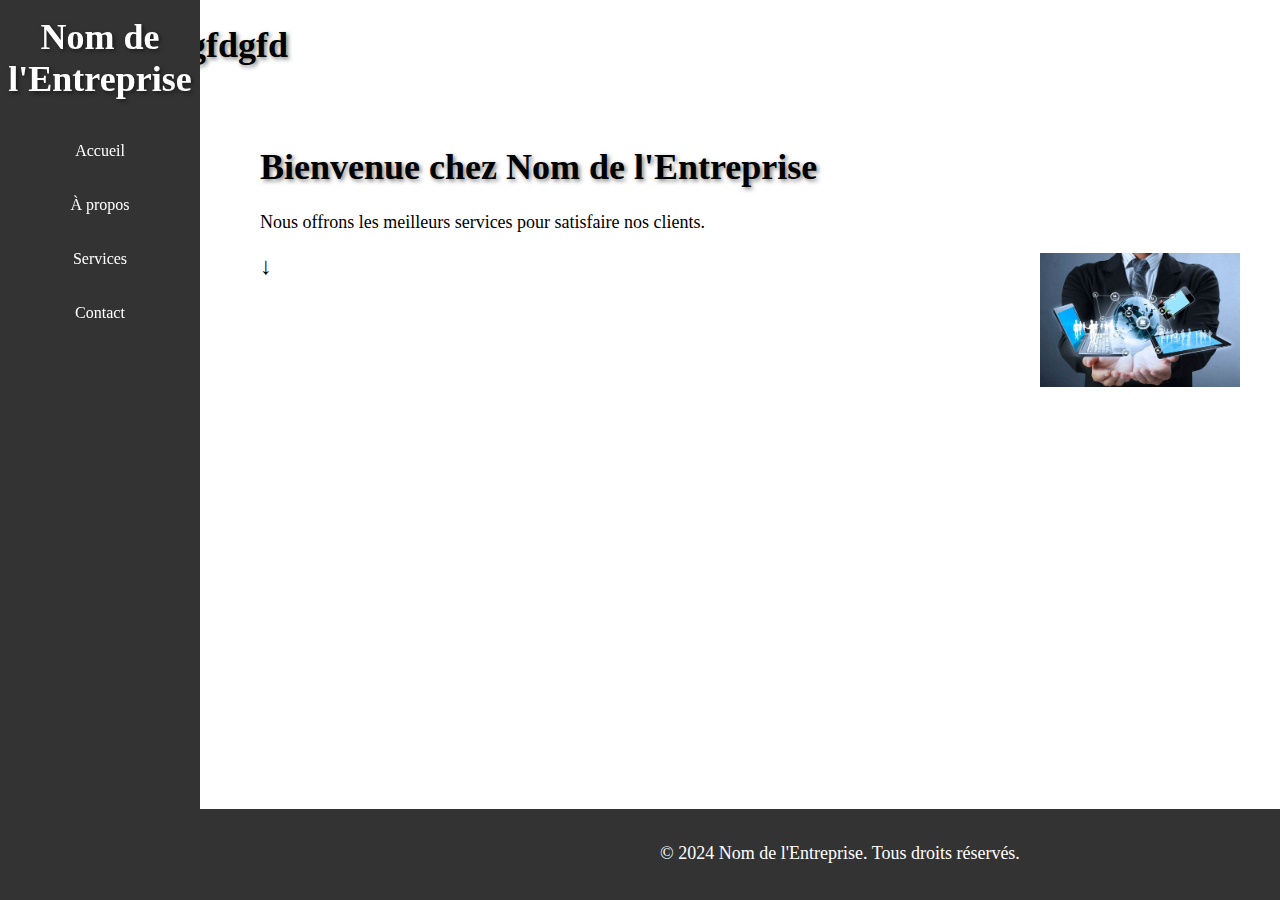
==== index.html @ 676d3b5d "new modif" ====
<!DOCTYPE html>
<html lang="fr">
<head>
    <meta charset="UTF-8">
    <meta name="viewport" content="width=device-width, initial-scale=1.0">
    <title>Accueil - Nom de l'Entreprise</title>
    <link rel="stylesheet" href="../css/styles.css">
</head>
<body>
    <header>
        <h1>Nom de l'Entreprise</h1>
        <nav>
            <ul>
                <li><a href="index.html">Accueil</a></li>
                <li><a href="about.html">À propos</a></li>
                <li class="dropdown">
                    <a href="services.html" class="dropdown-toggle" id="services-toggle">Services</a>
                    <ul class="dropdown-menu" id="dropdown-menu">
                        <li><a href="#">Procédé</a></li>
                        <li><a href="#">Mécanique</a></li>
                        <li><a href="#">Électricité</a></li>
                        <li><a href="#">Instrumentation et contrôle</a></li>
                        <li><a href="#">Dessin et Conception</a></li>
                        <li><a href="#">Conception et spécification d'équipements</a></li>
                        <li><a href="#">Gestion de projet</a></li>
                    </ul>
                </li>
                <li><a href="contact.html">Contact</a></li>
            </ul>
        </nav>
    </header>
    <h1>fghgdfgfgfdgfdgfd</h1>
    <main>
        
        <section>
            <h1>Bienvenue chez Nom de l'Entreprise</h1>
            <p>Nous offrons les meilleurs services pour satisfaire nos clients.</p>
            <img src="../image/DDC_Site_Complet.jpg" alt="Image de présentation" class="floating-image">
        </section>
        <div class="arrow-down">&#8595;</div>
    </main>
    <footer>
        <p>&copy; 2024 Nom de l'Entreprise. Tous droits réservés.</p>
    </footer>
    <script src="../js/scripts.js"></script>
</body>
</html>
---- css/styles.css ----
.container {
    max-width: 800px;
    margin: 0 auto;
    padding: 20px;
    text-align: center;
}
h1 {
    font-size: 36px;
    font-weight: bold;
    text-shadow: 2px 2px 4px rgba(0, 0, 0, 0.5);
}
p {
    font-size: 18px;
    margin-bottom: 20px;
}
.cta-button {
    display: inline-block;
    padding: 10px 20px;
    background-color: #ff6600;
    color: #ffffff;
    font-size: 16px;
    font-weight: bold;
    text-decoration: none;
    border-radius: 5px;
}
.arrow-down {
    font-size: 24px;
    margin-top: 20px;
}

header {
    background-color: #333;
    color: white;
    padding: 1em 0;
    text-align: center;
    position: fixed;
    width: 200px;
    height: 100%;
    top: 0;
    left: 0;
}

header h1 {
    margin-top: 0;
}

nav ul {
    list-style: none;
    padding: 0;
    margin-top: 2em;
}

nav ul li {
    margin: 1em 0;
    position: relative;
}

nav ul li a {
    color: white;
    text-decoration: none;
    display: block;
    padding: 10px;
}

/* Styles pour l'élément de menu sélectionné */
nav ul li a.selected {
    background-color: #555;
}

main {
    margin-left: 220px; /* Ajuste la marge pour compenser la largeur du menu */
    padding: 2em;
}

footer {
    background-color: #333;
    color: white;
    text-align: center;
    padding: 1em 0;
    position: fixed;
    width: 100%;
    bottom: 0;
    left: 200px; /* Ajuste la largeur du footer pour correspondre au menu */
}

section {
    opacity: 0;
    transform: translateY(50px);
    transition: opacity 0.6s ease-out, transform 0.6s ease-out;
}

section.visible {
    opacity: 1;
    transform: translateY(0);
}

.floating-image {
    float: right;
    margin: 0 0 1em 1em;
    width: 200px; /* Ajuste la taille de l'image selon tes besoins */
}

/* Styles pour la liste déroulante */
.dropdown-menu {
    display: none;
    position: relative; /* Positionne de manière relative pour décaler les autres éléments */
    background-color: #444;
    min-width: 200px;
    box-shadow: 0px 8px 16px 0px rgba(0,0,0,0.2);
    z-index: 1;
}

.dropdown-menu li {
    color: white;
    padding: 12px 16px;
    text-decoration: none;
    display: block;
}

.dropdown-menu li a {
    color: white;
    text-decoration: none;
}

.dropdown-menu li:hover {
    background-color: #555;
}

.dropdown:hover .dropdown-menu {
    display: block;
}

.dropdown-open ~ li {
    margin-top: 200px; /* Ajustez cette valeur en fonction de la hauteur de la liste déroulante */
}
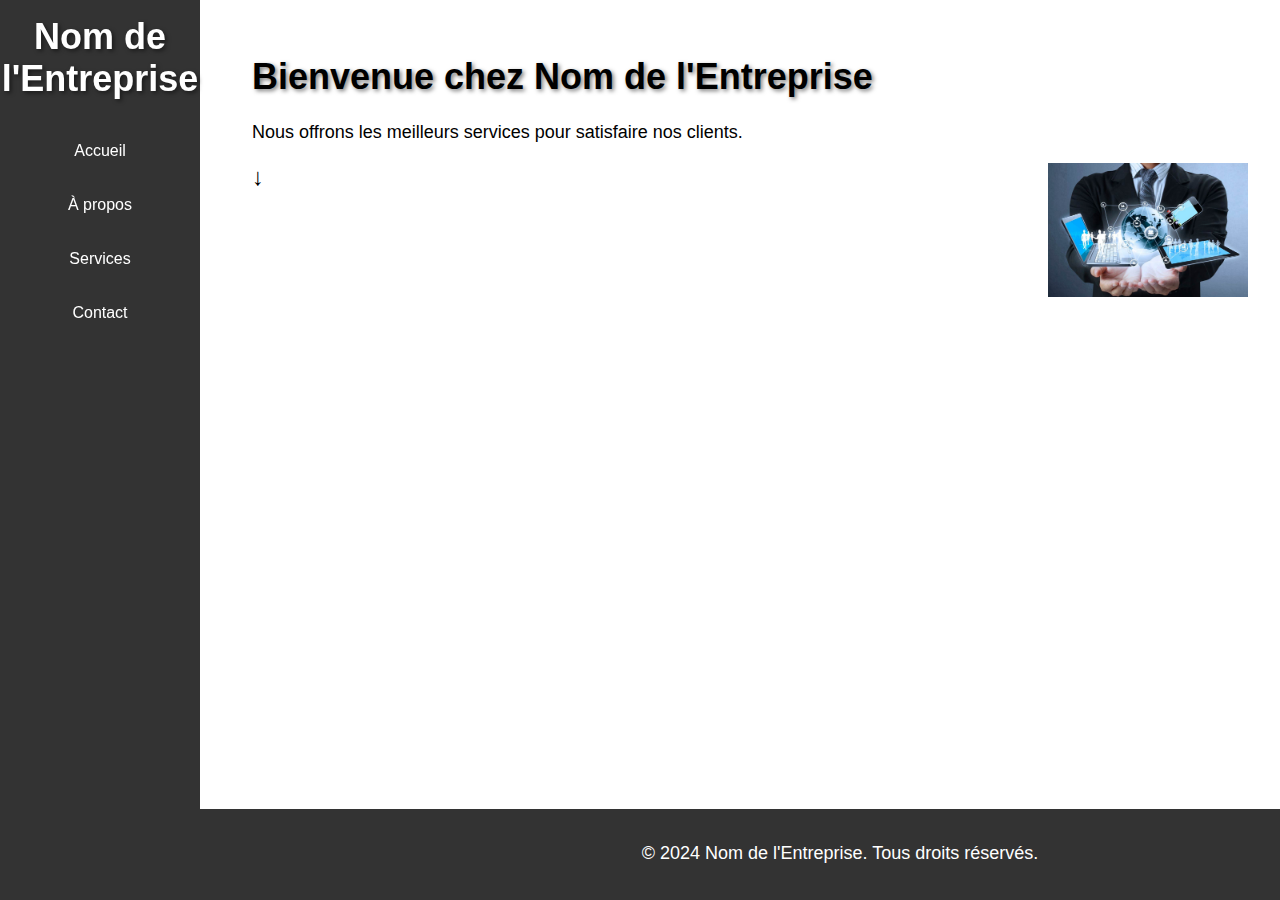
==== commit 750b4edf: "update" ====
--- a/index.html
+++ b/index.html
@@ -29,18 +29,16 @@
             </ul>
         </nav>
     </header>
-    <h1>fghgdfgfgfdgfdgfd</h1>
     <main>
-        
         <section>
             <h1>Bienvenue chez Nom de l'Entreprise</h1>
             <p>Nous offrons les meilleurs services pour satisfaire nos clients.</p>
             <img src="../image/DDC_Site_Complet.jpg" alt="Image de présentation" class="floating-image">
         </section>
-        <div class="arrow-down">&#8595;</div>
+        <div class="arrow-down">↓</div>
     </main>
     <footer>
-        <p>&copy; 2024 Nom de l'Entreprise. Tous droits réservés.</p>
+        <p>© 2024 Nom de l'Entreprise. Tous droits réservés.</p>
     </footer>
     <script src="../js/scripts.js"></script>
 </body>
--- a/css/styles.css
+++ b/css/styles.css
@@ -1,4 +1,10 @@
 
+body {
+    font-family: Arial, sans-serif;
+    margin: 0;
+    padding: 0;
+    box-sizing: border-box;
+}
 .container {
     max-width: 800px;
     margin: 0 auto;
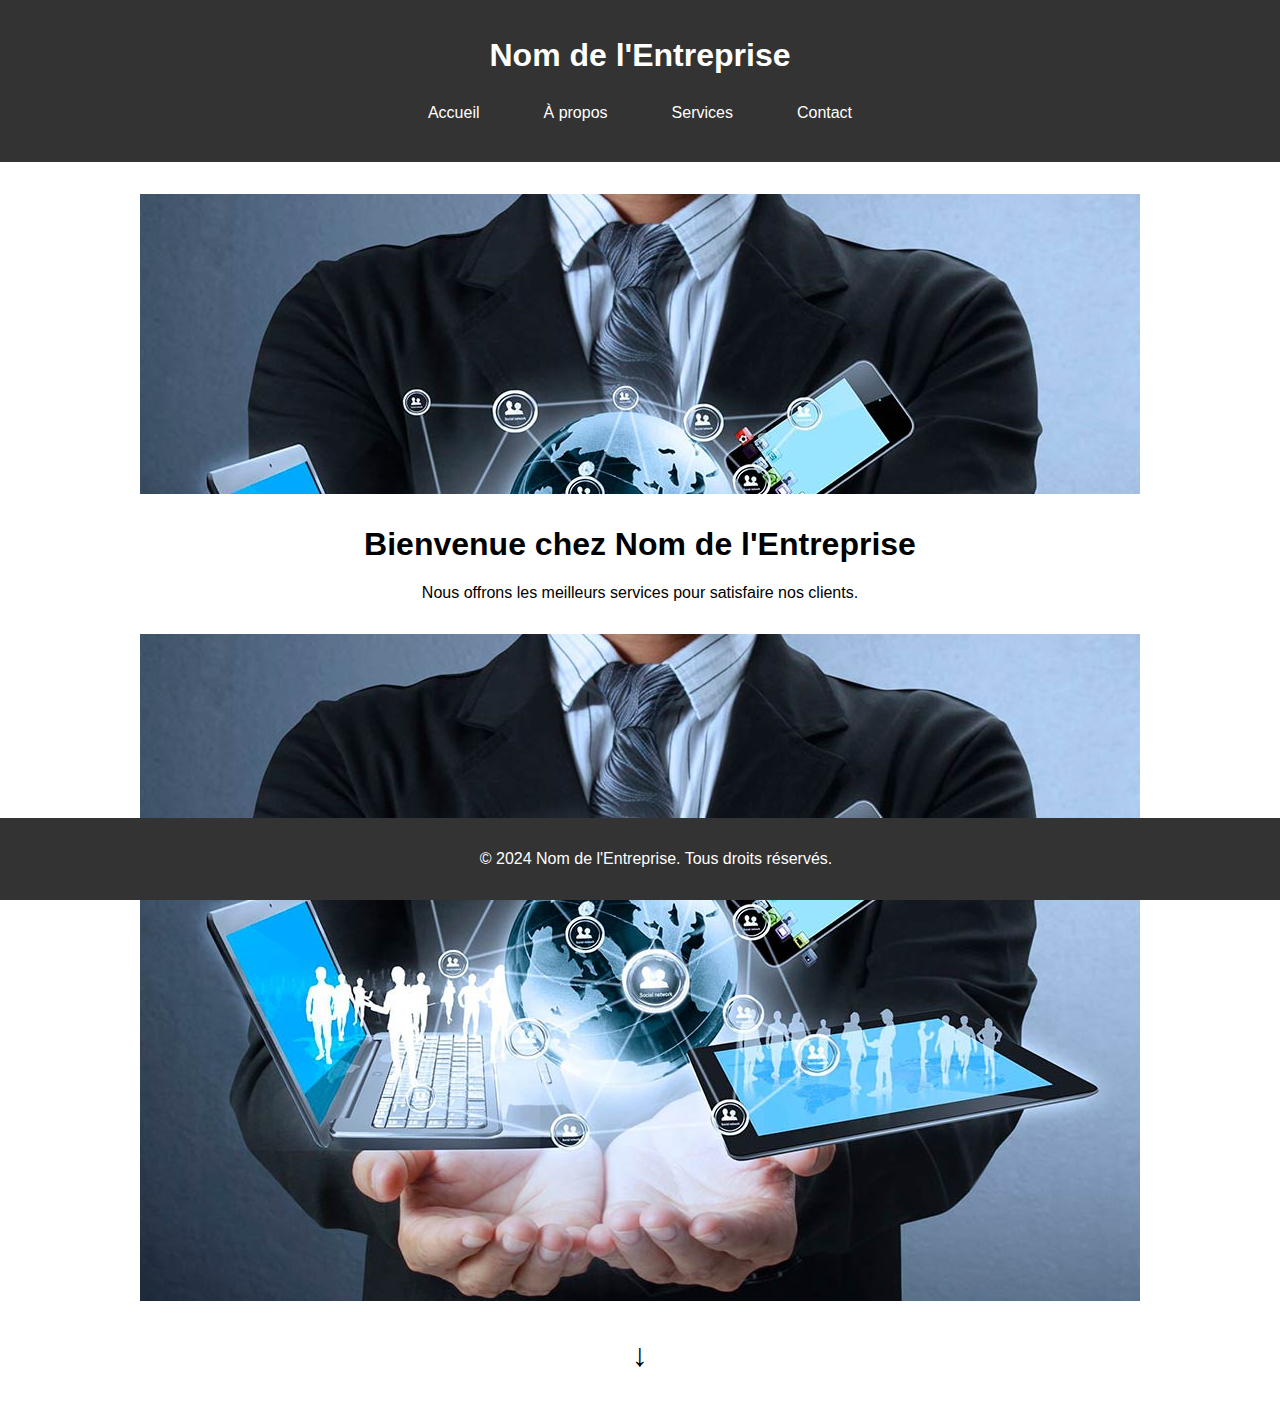
==== commit a7cdedee: "Update" ====
--- a/index.html
+++ b/index.html
@@ -30,6 +30,13 @@
         </nav>
     </header>
     <main>
+        <section class="slideshow">
+            <div class="slideshow-container">
+                <div class="slide"><img src="../image/DDC_Site_Complet.jpg" alt="Image 1"></div>
+                <div class="slide"><img src="../image/DDC_Site_Complet.jpg" alt="Image 2"></div>
+                <div class="slide"><img src="../image/DDC_Site_Complet.jpg" alt="Image 3"></div>
+            </div>
+        </section>
         <section>
             <h1>Bienvenue chez Nom de l'Entreprise</h1>
             <p>Nous offrons les meilleurs services pour satisfaire nos clients.</p>
--- a/css/styles.css
+++ b/css/styles.css
@@ -1,142 +1,122 @@
-
 body {
     font-family: Arial, sans-serif;
     margin: 0;
     padding: 0;
     box-sizing: border-box;
 }
-.container {
-    max-width: 800px;
-    margin: 0 auto;
-    padding: 20px;
-    text-align: center;
-}
-h1 {
-    font-size: 36px;
-    font-weight: bold;
-    text-shadow: 2px 2px 4px rgba(0, 0, 0, 0.5);
-}
-p {
-    font-size: 18px;
-    margin-bottom: 20px;
-}
-.cta-button {
-    display: inline-block;
-    padding: 10px 20px;
-    background-color: #ff6600;
-    color: #ffffff;
-    font-size: 16px;
-    font-weight: bold;
-    text-decoration: none;
-    border-radius: 5px;
-}
-.arrow-down {
-    font-size: 24px;
-    margin-top: 20px;
-}
 
 header {
     background-color: #333;
     color: white;
-    padding: 1em 0;
+    padding: 1rem;
     text-align: center;
-    position: fixed;
-    width: 200px;
-    height: 100%;
-    top: 0;
-    left: 0;
-}
-
-header h1 {
-    margin-top: 0;
 }
 
 nav ul {
     list-style: none;
     padding: 0;
-    margin-top: 2em;
+    display: flex;
+    justify-content: center;
 }
 
-nav ul li {
-    margin: 1em 0;
-    position: relative;
+    nav ul li {
+        margin: 0 1rem;
+        position: relative;
+    }
+
+        nav ul li a {
+            color: white;
+            text-decoration: none;
+            padding: 0.5rem 1rem;
+            display: block;
+        }
+
+        nav ul li .dropdown-menu {
+            display: none;
+            position: absolute;
+            top: 100%;
+            left: 0;
+            background-color: #444;
+            padding: 0;
+            list-style: none;
+            min-width: 200px;
+        }
+
+            nav ul li .dropdown-menu li {
+                margin: 0;
+            }
+
+                nav ul li .dropdown-menu li a {
+                    padding: 0.5rem 1rem;
+                    color: white;
+                }
+
+        nav ul li:hover .dropdown-menu {
+            display: block;
+        }
+
+main {
+    padding: 2rem;
+    text-align: center;
 }
 
-nav ul li a {
-    color: white;
-    text-decoration: none;
-    display: block;
-    padding: 10px;
+section {
+    margin-bottom: 2rem;
 }
 
-/* Styles pour l'élément de menu sélectionné */
-nav ul li a.selected {
-    background-color: #555;
+.floating-image {
+    max-width: 100%;
+    height: auto;
+    margin-top: 1rem;
 }
 
-main {
-    margin-left: 220px; /* Ajuste la marge pour compenser la largeur du menu */
-    padding: 2em;
+.arrow-down {
+    font-size: 2rem;
+    margin-top: 1rem;
+    cursor: pointer;
 }
 
 footer {
     background-color: #333;
     color: white;
     text-align: center;
-    padding: 1em 0;
+    padding: 1rem;
     position: fixed;
     width: 100%;
     bottom: 0;
-    left: 200px; /* Ajuste la largeur du footer pour correspondre au menu */
 }
 
-section {
-    opacity: 0;
-    transform: translateY(50px);
-    transition: opacity 0.6s ease-out, transform 0.6s ease-out;
+.slideshow {
+    position: relative;
+    height: 300px;
+    overflow: hidden;
 }
 
-section.visible {
-    opacity: 1;
-    transform: translateY(0);
+.slideshow-container {
+    display: flex;
+    flex-direction: column;
+    height: 100%;
+    animation: slide 10s infinite;
 }
 
-.floating-image {
-    float: right;
-    margin: 0 0 1em 1em;
-    width: 200px; /* Ajuste la taille de l'image selon tes besoins */
+.slide {
+    min-height: 100%;
 }
 
-/* Styles pour la liste déroulante */
-.dropdown-menu {
-    display: none;
-    position: relative; /* Positionne de manière relative pour décaler les autres éléments */
-    background-color: #444;
-    min-width: 200px;
-    box-shadow: 0px 8px 16px 0px rgba(0,0,0,0.2);
-    z-index: 1;
+@keyframes slide {
+    0% {
+        transform: translateY(0);
+    }
+
+    33% {
+        transform: translateY(-100%);
+    }
+
+    66% {
+        transform: translateY(-200%);
+    }
+
+    100% {
+        transform: translateY(0);
+    }
 }
-
-.dropdown-menu li {
-    color: white;
-    padding: 12px 16px;
-    text-decoration: none;
-    display: block;
-}
-
-.dropdown-menu li a {
-    color: white;
-    text-decoration: none;
-}
-
-.dropdown-menu li:hover {
-    background-color: #555;
-}
-
-.dropdown:hover .dropdown-menu {
-    display: block;
-}
-
-.dropdown-open ~ li {
-    margin-top: 200px; /* Ajustez cette valeur en fonction de la hauteur de la liste déroulante */
-}
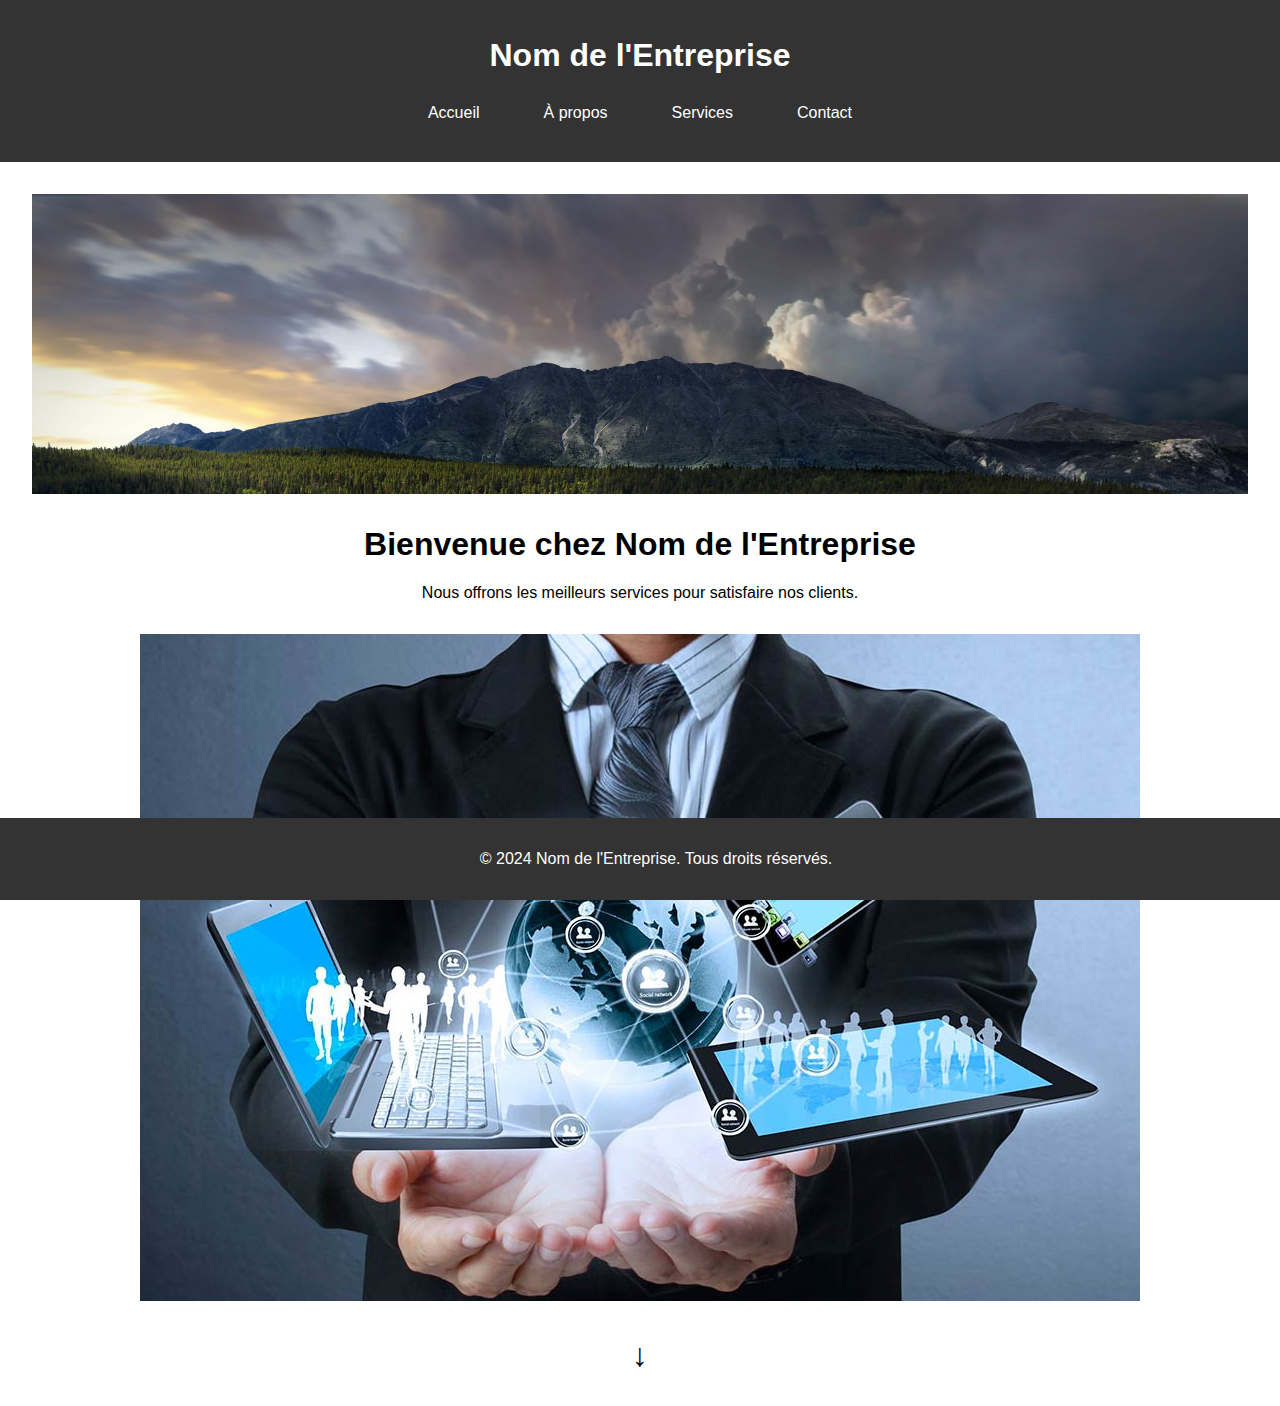
==== commit c7ce9001: "update" ====
--- a/index.html
+++ b/index.html
@@ -32,9 +32,10 @@
     <main>
         <section class="slideshow">
             <div class="slideshow-container">
-                <div class="slide"><img src="../image/DDC_Site_Complet.jpg" alt="Image 1"></div>
-                <div class="slide"><img src="../image/DDC_Site_Complet.jpg" alt="Image 2"></div>
-                <div class="slide"><img src="../image/DDC_Site_Complet.jpg" alt="Image 3"></div>
+                <div class="slide"><img src="../image/20230821.jpg" alt="Image 1"></div>
+                <div class="slide"><img src="../image/20230806.jpg" alt="Image 2"></div>
+                <div class="slide"><img src="../image/20230805.jpg" alt="Image 3"></div>
+                <div class="slide"><img src="../image/20230802.jpg" alt="Image 4"></div>
             </div>
         </section>
         <section>
--- a/css/styles.css
+++ b/css/styles.css
@@ -90,33 +90,41 @@
     position: relative;
     height: 300px;
     overflow: hidden;
+    width: 100%;
 }
 
 .slideshow-container {
     display: flex;
     flex-direction: column;
     height: 100%;
+    width: 100%;
     animation: slide 10s infinite;
 }
 
 .slide {
     min-height: 100%;
+    width: 100%;
 }
+
+    .slide img {
+        width: 100%;
+        height: auto;
+    }
 
 @keyframes slide {
     0% {
-        transform: translateY(0);
+        transform: translateX(0);
     }
 
     33% {
-        transform: translateY(-100%);
+        transform: translateX(-100%);
     }
 
     66% {
-        transform: translateY(-200%);
+        transform: translateX(-200%);
     }
 
     100% {
-        transform: translateY(0);
+        transform: translateX(0);
     }
 }
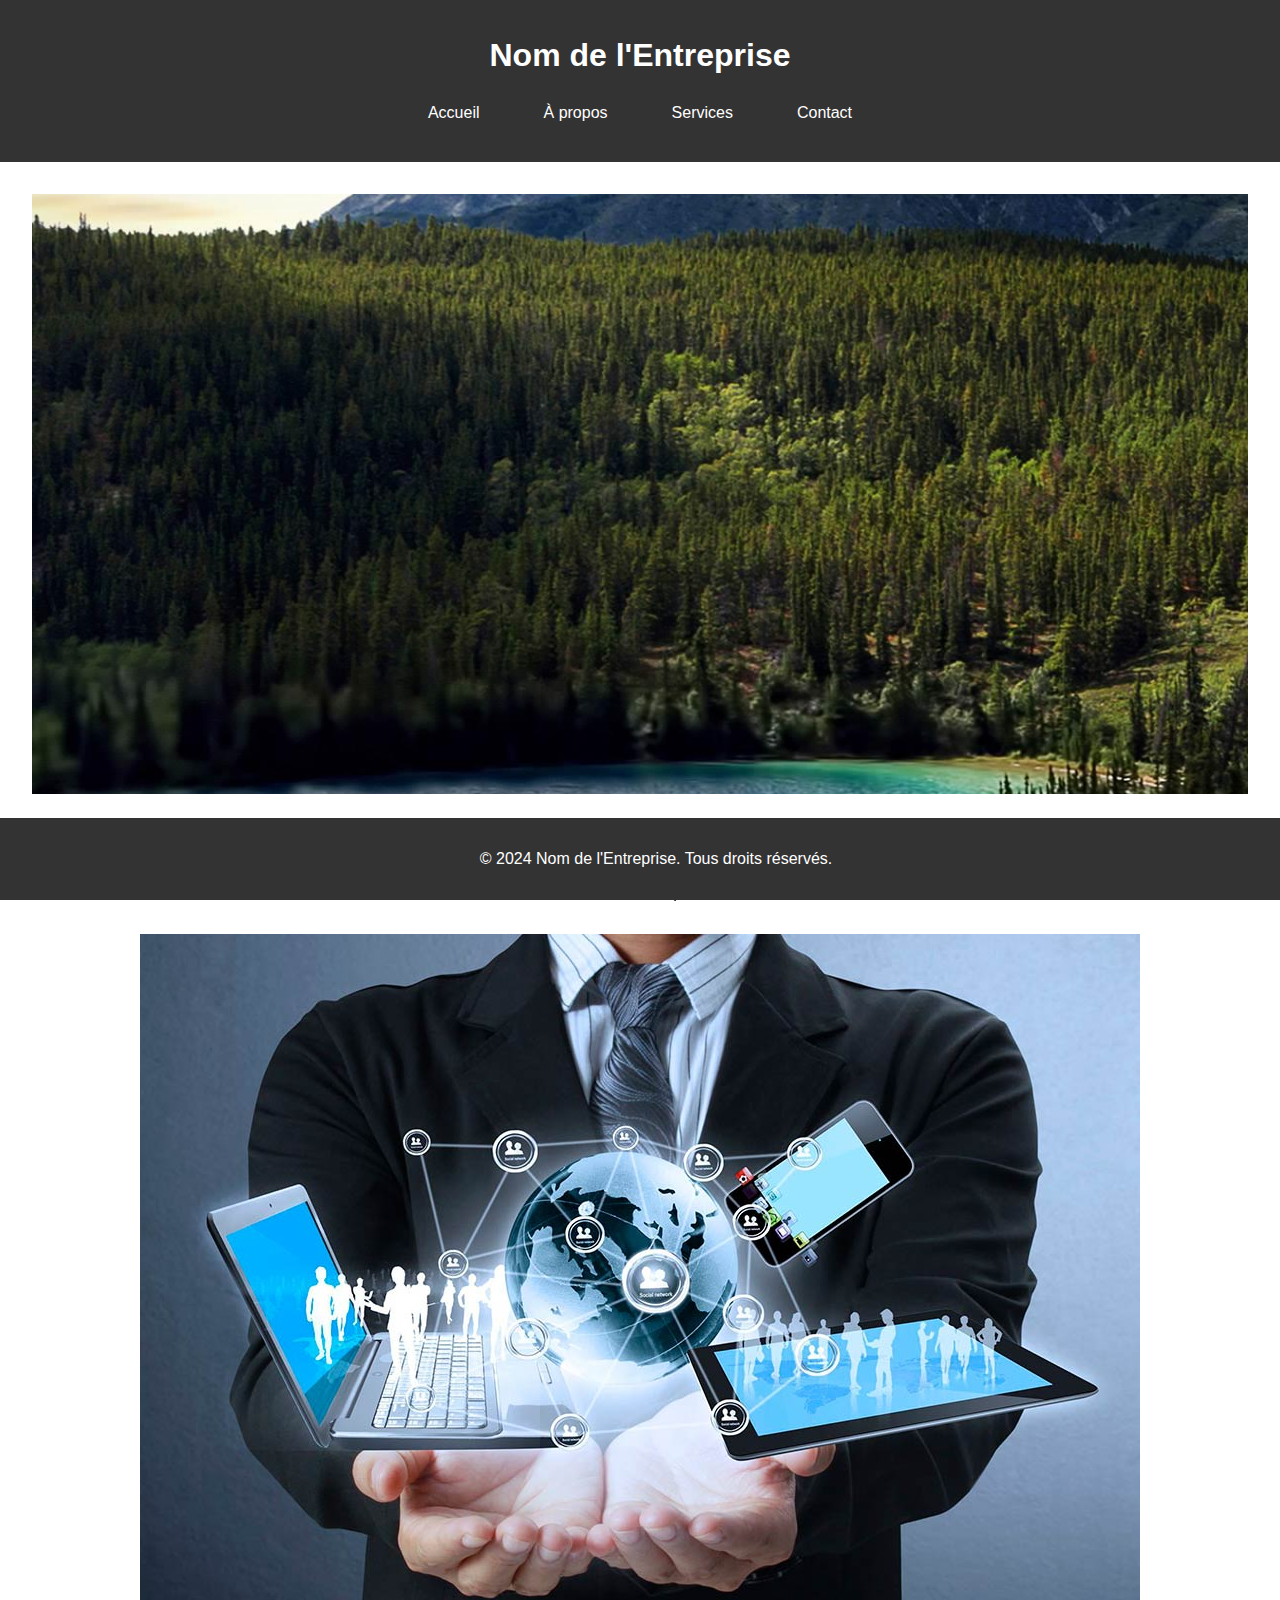
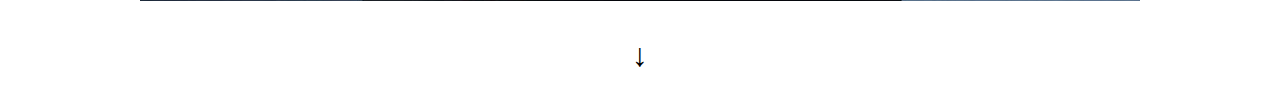
==== commit ca5daee0: "update" ====
--- a/index.html
+++ b/index.html
@@ -10,6 +10,11 @@
     <header>
         <h1>Nom de l'Entreprise</h1>
         <nav>
+            <div class="menu-toggle" id="menu-toggle">
+                <div class="bar"></div>
+                <div class="bar"></div>
+                <div class="bar"></div>
+            </div>
             <ul>
                 <li><a href="index.html">Accueil</a></li>
                 <li><a href="about.html">À propos</a></li>
--- a/css/styles.css
+++ b/css/styles.css
@@ -88,43 +88,86 @@
 
 .slideshow {
     position: relative;
-    height: 300px;
+    height: 600px; /* Définissez la hauteur souhaitée */
     overflow: hidden;
     width: 100%;
 }
 
 .slideshow-container {
     display: flex;
-    flex-direction: column;
     height: 100%;
-    width: 100%;
-    animation: slide 10s infinite;
+    width: 300%;
+    animation: slide 30s infinite;
 }
 
 .slide {
-    min-height: 100%;
-    width: 100%;
+    min-width: 100%;
+    height: 100%;
 }
 
     .slide img {
         width: 100%;
-        height: auto;
+        height: 100%;
+        object-fit: cover; /* Affiche l'image dans sa totalité */
     }
 
 @keyframes slide {
-    0% {
+    0%, 20% {
         transform: translateX(0);
     }
 
-    33% {
+    25%, 45% {
         transform: translateX(-100%);
     }
 
-    66% {
+    50%, 70% {
         transform: translateX(-200%);
     }
 
-    100% {
+    75%, 100% {
         transform: translateX(0);
     }
 }
+
+
+/* Media Queries pour mobile */
+@media (max-width: 768px) {
+    .menu-toggle {
+        display: flex;
+    }
+
+    nav ul {
+        display: none;
+        flex-direction: column;
+        width: 100%;
+        background-color: #333;
+        position: absolute;
+        top: 60px;
+        left: 0;
+    }
+
+        nav ul li {
+            margin: 0;
+        }
+
+            nav ul li a {
+                padding: 1rem;
+                border-bottom: 1px solid #444;
+            }
+
+            nav ul li .dropdown-menu {
+                position: static;
+            }
+
+            nav ul li:hover .dropdown-menu {
+                display: none;
+            }
+
+            nav ul li.dropdown .dropdown-menu {
+                display: none;
+            }
+
+            nav ul li.dropdown:hover .dropdown-menu {
+                display: block;
+            }
+}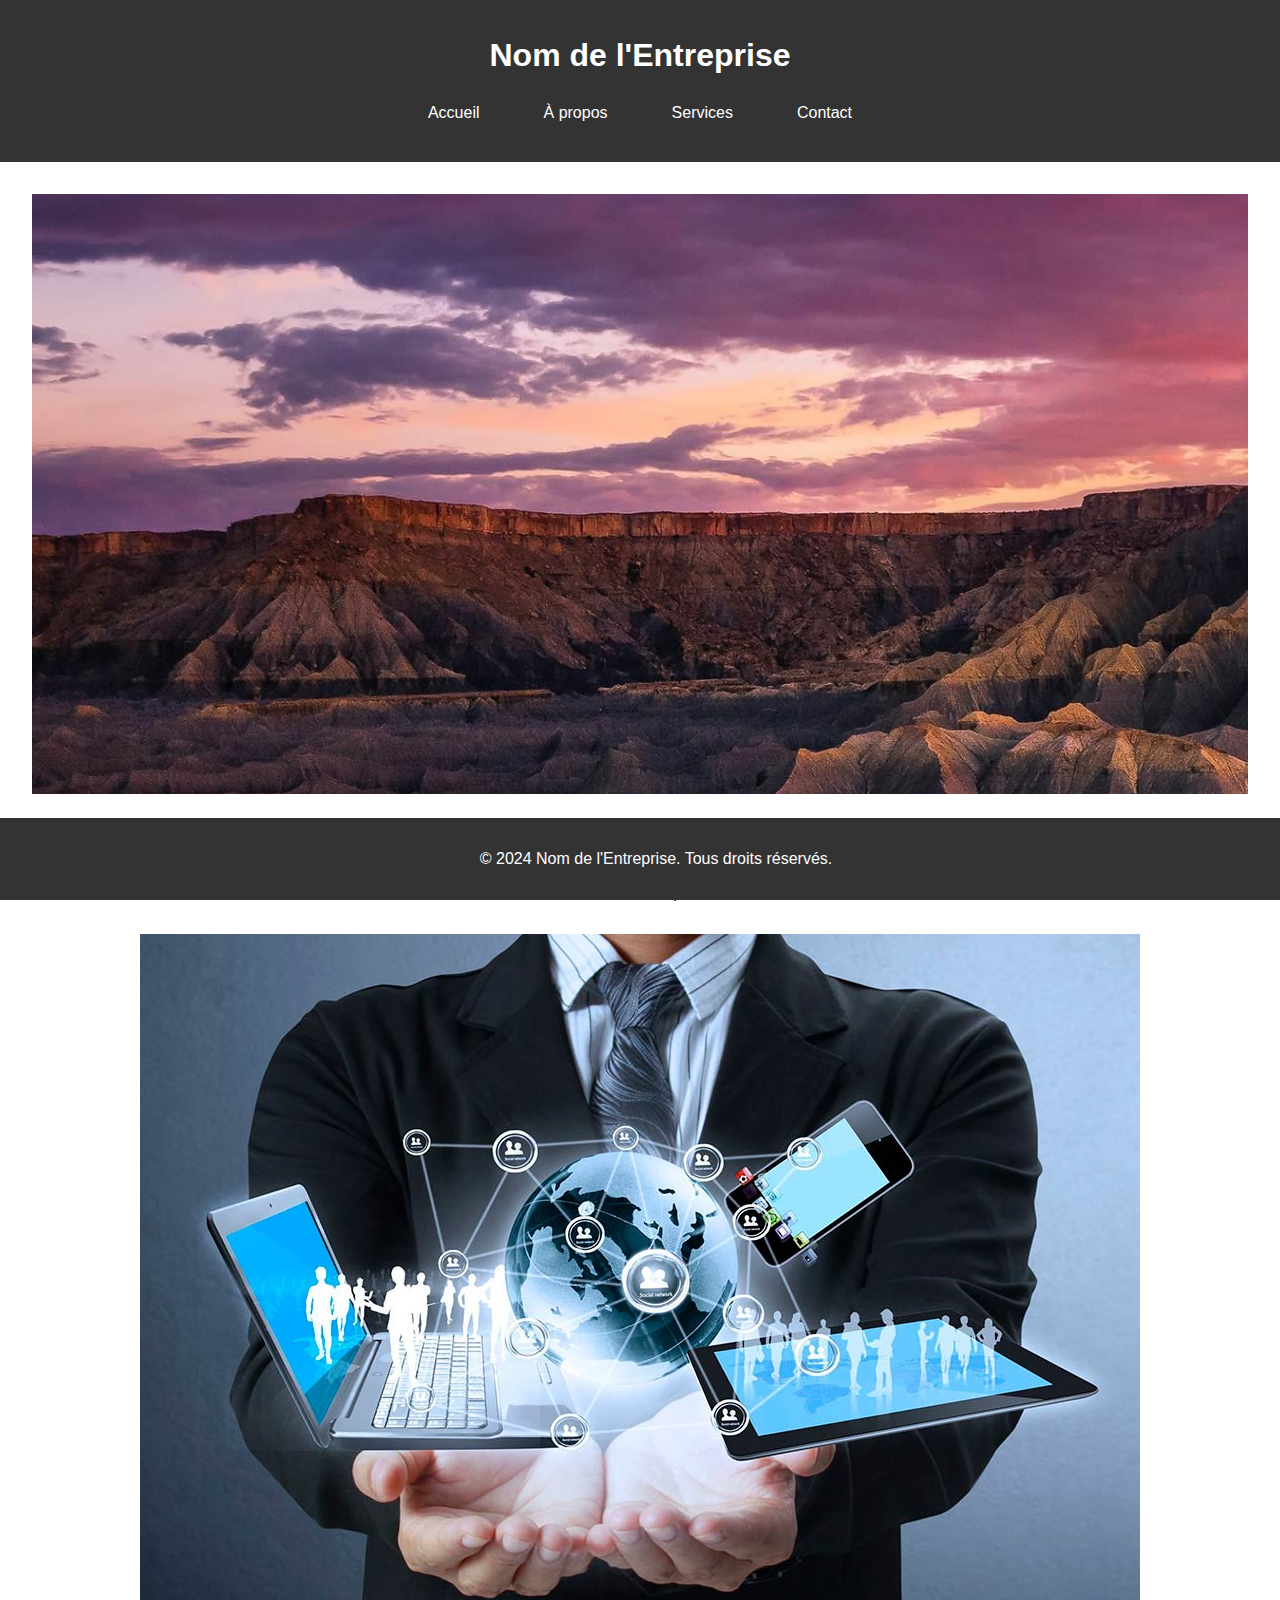
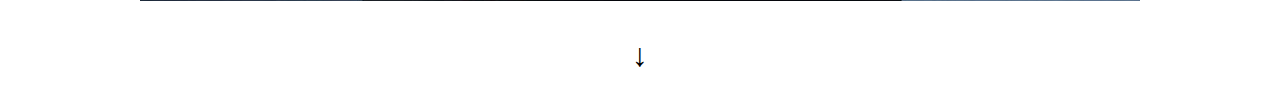
==== commit 073e8e58: "update" ====
--- a/index.html
+++ b/index.html
@@ -15,7 +15,7 @@
                 <div class="bar"></div>
                 <div class="bar"></div>
             </div>
-            <ul>
+            <ul id="nav-menu">
                 <li><a href="index.html">Accueil</a></li>
                 <li><a href="about.html">À propos</a></li>
                 <li class="dropdown">
@@ -37,10 +37,9 @@
     <main>
         <section class="slideshow">
             <div class="slideshow-container">
-                <div class="slide"><img src="../image/20230821.jpg" alt="Image 1"></div>
-                <div class="slide"><img src="../image/20230806.jpg" alt="Image 2"></div>
-                <div class="slide"><img src="../image/20230805.jpg" alt="Image 3"></div>
-                <div class="slide"><img src="../image/20230802.jpg" alt="Image 4"></div>
+                <div class="slide"><img src="../image/20230802.jpg" alt="Image 1"></div>
+                <div class="slide"><img src="../image/20230805.jpg" alt="Image 2"></div>
+                <div class="slide"><img src="../image/20230806.jpg" alt="Image 3"></div>
             </div>
         </section>
         <section>
--- a/css/styles.css
+++ b/css/styles.css
@@ -11,6 +11,23 @@
     padding: 1rem;
     text-align: center;
 }
+
+nav {
+    position: relative;
+}
+
+.menu-toggle {
+    display: none;
+    flex-direction: column;
+    cursor: pointer;
+}
+
+    .menu-toggle .bar {
+        width: 25px;
+        height: 3px;
+        background-color: white;
+        margin: 4px 0;
+    }
 
 nav ul {
     list-style: none;
@@ -97,7 +114,7 @@
     display: flex;
     height: 100%;
     width: 300%;
-    animation: slide 30s infinite;
+    animation: slide 30s infinite; /* Augmentez la durée de l'animation à 18 secondes */
 }
 
 .slide {
@@ -128,7 +145,6 @@
         transform: translateX(0);
     }
 }
-
 
 /* Media Queries pour mobile */
 @media (max-width: 768px) {
@@ -170,4 +186,4 @@
             nav ul li.dropdown:hover .dropdown-menu {
                 display: block;
             }
-}+}
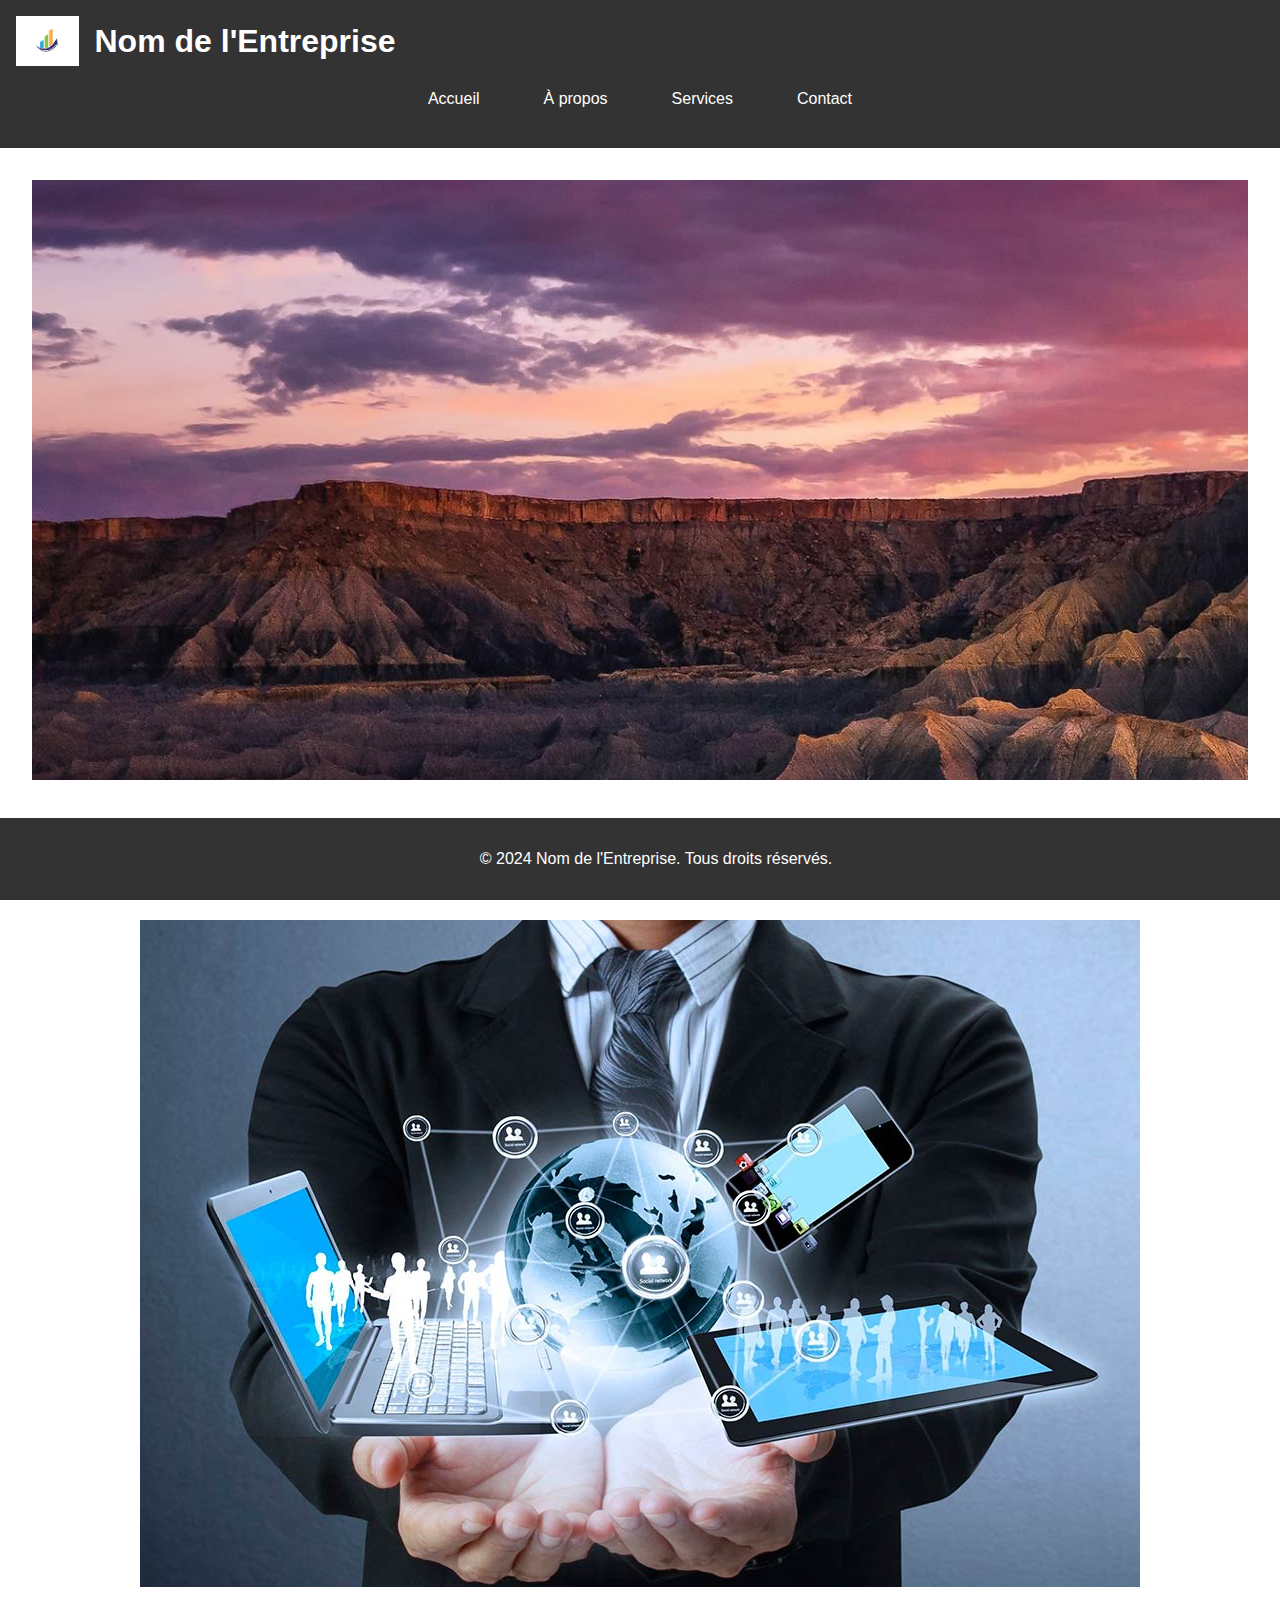
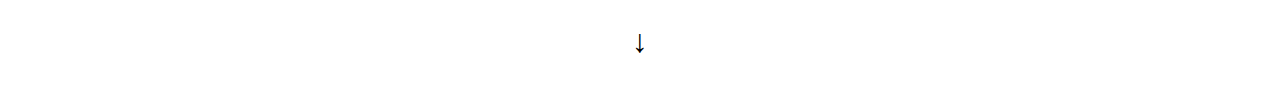
==== commit 601994c4: "Update" ====
--- a/index.html
+++ b/index.html
@@ -8,7 +8,10 @@
 </head>
 <body>
     <header>
-        <h1>Nom de l'Entreprise</h1>
+        <div class="header-container">
+            <img src="../image/exlogo.jpg" alt="Logo de l'entreprise" class="logo">
+            <h1 class="company-name">Nom de l'Entreprise</h1>
+        </div>
         <nav>
             <div class="menu-toggle" id="menu-toggle">
                 <div class="bar"></div>
--- a/css/styles.css
+++ b/css/styles.css
@@ -12,8 +12,24 @@
     text-align: center;
 }
 
+.header-container {
+    display: flex;
+    align-items: center;
+    justify-content: flex-start;
+}
+
+.logo {
+    height: 50px;
+    margin-right: 1rem;
+}
+
+.company-name {
+    margin: 0;
+}
+
 nav {
     position: relative;
+    z-index: 1000; /* Assurez-vous que le menu est au-dessus des autres éléments */
 }
 
 .menu-toggle {
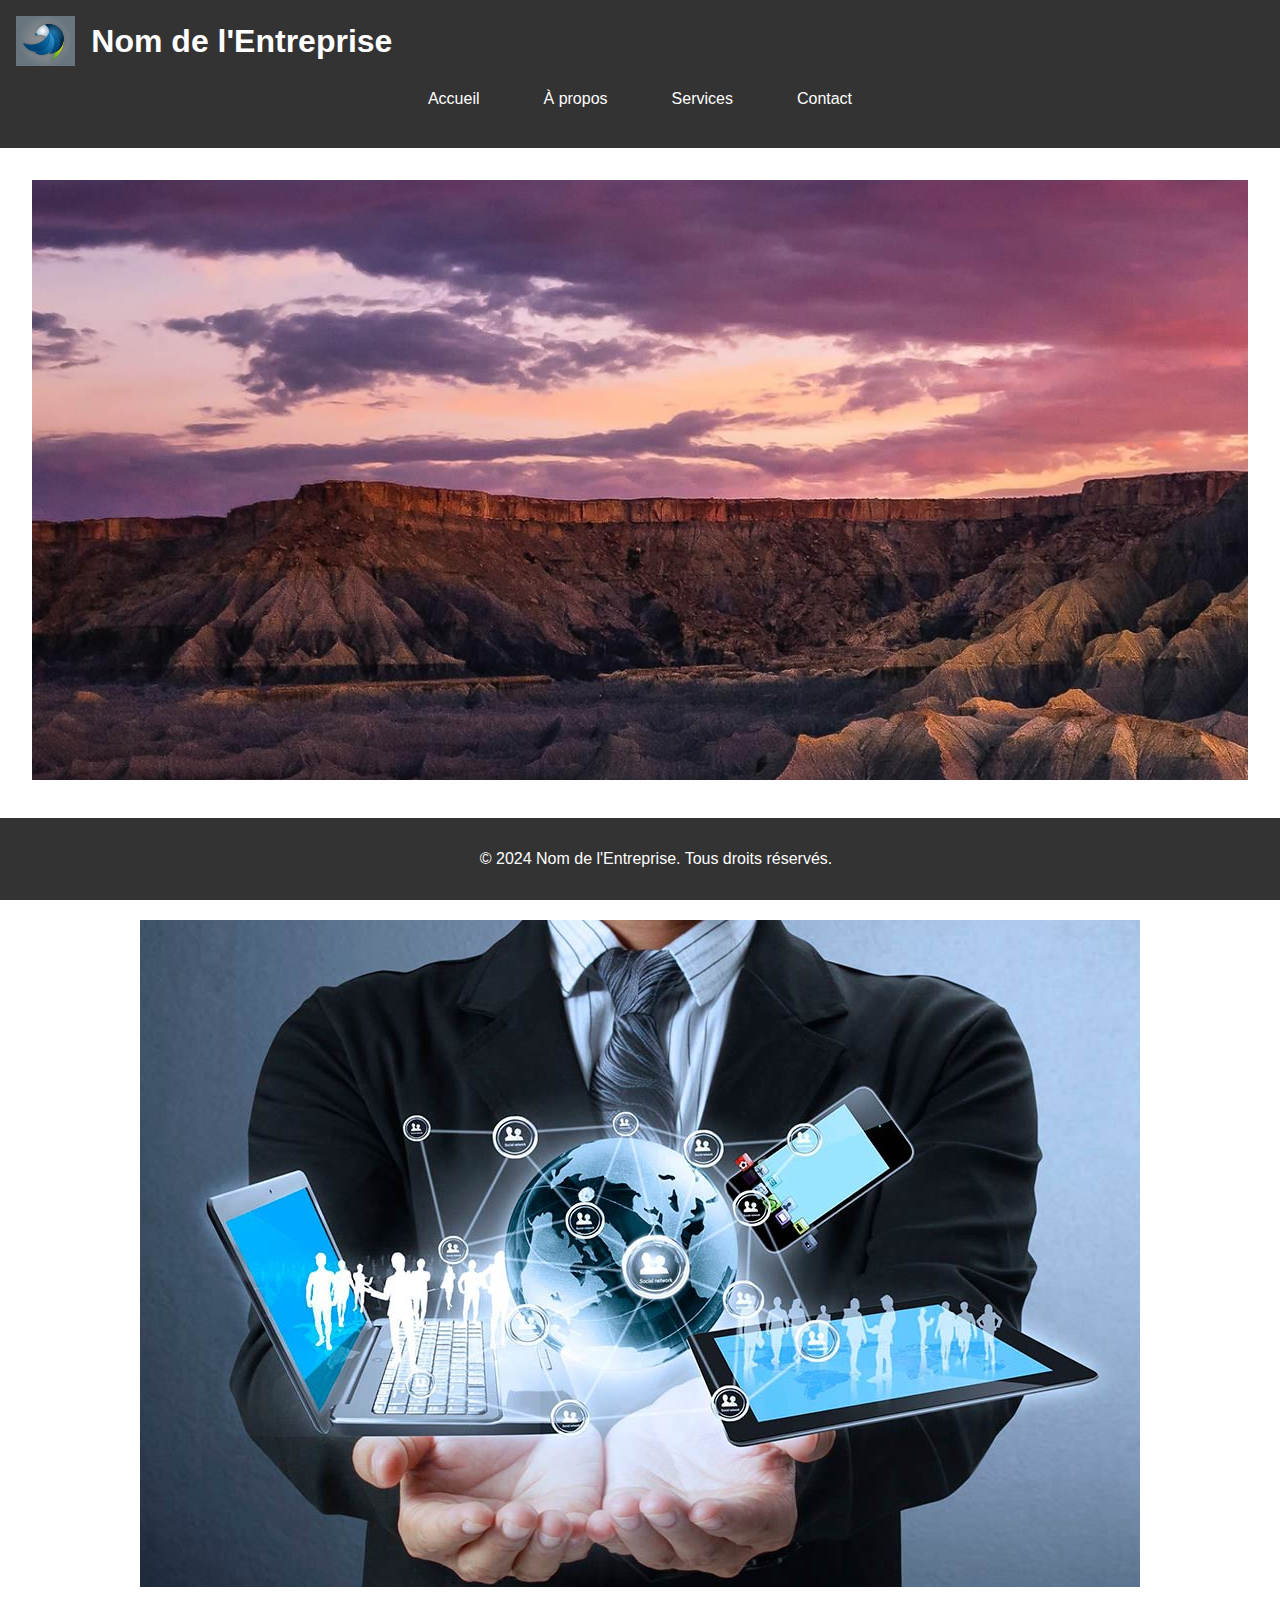
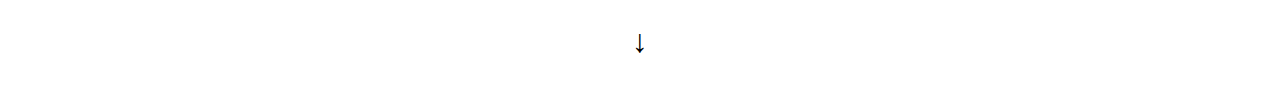
==== commit bbedce27: "ajout page intrumentation et controle" ====
--- a/index.html
+++ b/index.html
@@ -27,7 +27,7 @@
                         <li><a href="#">Procédé</a></li>
                         <li><a href="#">Mécanique</a></li>
                         <li><a href="#">Électricité</a></li>
-                        <li><a href="#">Instrumentation et contrôle</a></li>
+                        <li><a href="../Service/Intrum_controle.html">Instrumentation et contrôle</a></li>
                         <li><a href="#">Dessin et Conception</a></li>
                         <li><a href="#">Conception et spécification d'équipements</a></li>
                         <li><a href="#">Gestion de projet</a></li>
--- a/css/styles.css
+++ b/css/styles.css
@@ -101,6 +101,7 @@
     max-width: 100%;
     height: auto;
     margin-top: 1rem;
+    
 }
 
 .arrow-down {
